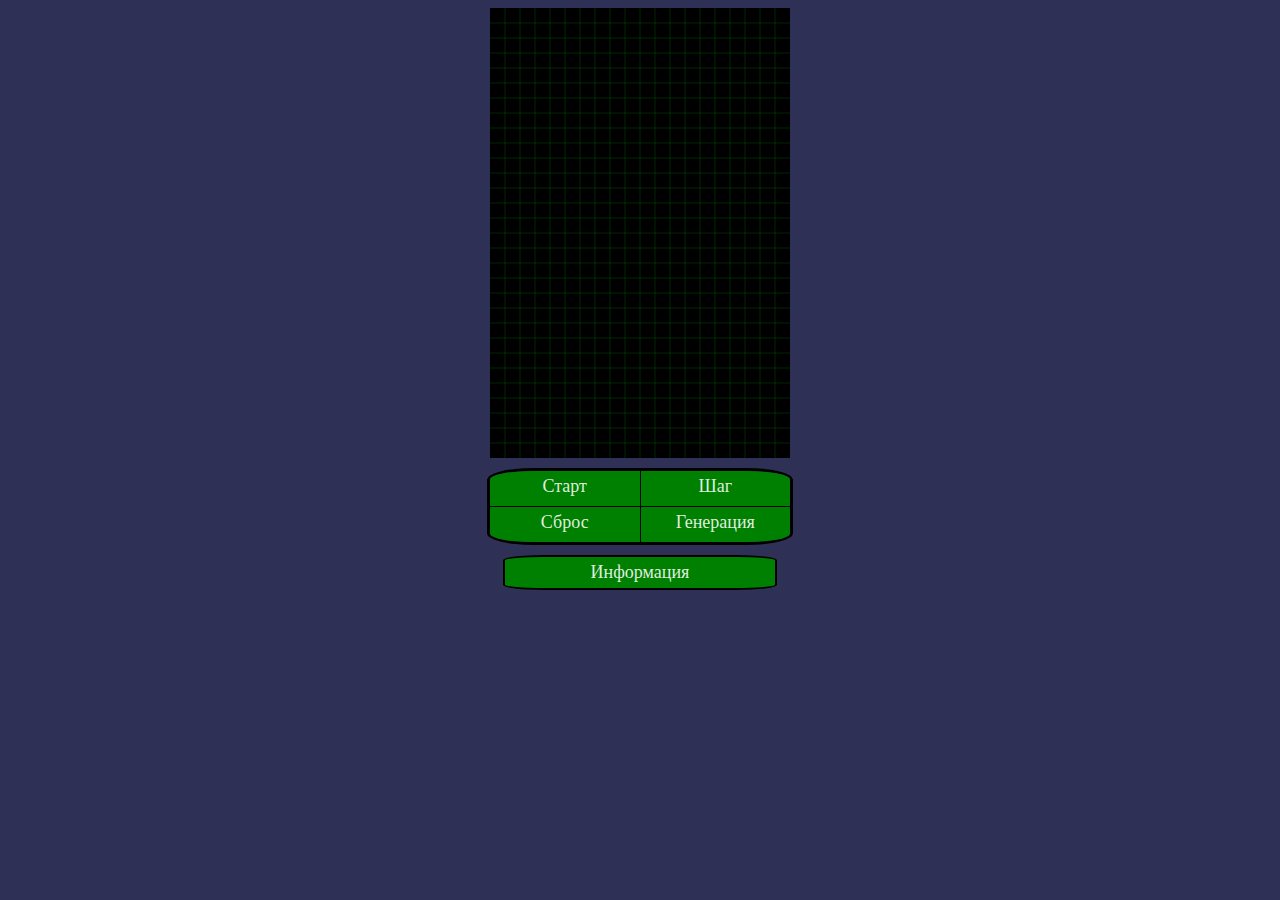
==== webLife.html @ d2a8cf9a "begin" ====
<!DOCTYPE html>
<html lang="ru">

<head>
  <meta charset="UTF-8">
  <meta name="viewport" content="width=device-width, initial-scale=1.0">
  <title>TheGameOfLife</title>
  <link rel="stylesheet" href="styleLife.css">
</head>

<body>
  <div class="content">
    <canvas width="300" height="450"></canvas>
    <div class="settings">
      <div class="column deactive">
        <div class="button" id="size">Размер</div>
        <div class="button" id='density'>Плотность</div>
      </div>
      <div class="column">
        <div class="button" id="start">Старт</div>
        <div class="button" id="reset">Сброс</div>
      </div>
      <div class="column">
        <div class="button" id='step'>Шаг</div>
        <div class="button" id="generate">Генерация</div>
      </div>
    </div>
    <div class="about">
      <div class="about_button" id="aboutButton">Информация</div>
      <div class="about_content deactive" id='aboutContent'>
        <ul class='about_list'>
          <li>Нарисовать клетки на холсте можно вручную, либо кнопкой. "Генерация" сделает это автоматически случайным
            образом. Действие доступно даже при запущенной игре.</li>
          <li>Кнопка "Старт" запускает бесконечный цикл. При нажатии меняется на "Пауза".
          </li>
          <li>Кнопка "Шаг" запускает цикл один раз. Предварительно останавливает действующий цикл, если он есть.</li>
          <li>Кнопка "Сброс" очищает поле и удаляет цикл.</li>
          <li>Кнопки "Плотность", "Размер" и "Скорость" <span class="warning">недоступны в мобильной версии!</span>
          </li>
          <li>Кнопка "Плотность" задает количество ячеек на холсте.</li>
          <li>Кнопка "Размер" позволяет задать пользовательские размеры холста.</li>
          <li>Ползунок "Скорость" регулирует частоту цикла.</li>
          <li><span class='warning'>Внимание!!!</span> Увеличение размера, плотности и скорости
            могут сильно нагрузить процессор!!</li>
          <li><a target="_blank" href="https://ru.wikipedia.org/wiki/Игра_«Жизнь»">Статья в википедии</a></li>
        </ul>
      </div>
    </div>
    <div class="templates deactive"></div>
  </div>
  <script src="scriptLife.js"></script>
</body>

</html>
---- styleLife.css ----
body {
    box-sizing: border-box;
    background-color: rgb(46, 49, 85);
}
.content {
    display: flex;
    flex-direction: column;
    align-items: center;
    margin: 0 auto;
    max-width: 300px;
}
canvas {
    background-color: black;
}
.settings {
    margin-top: 10px;
    display: flex;
    width: 100%;
    border: 3px solid black;
    border-radius: 15%;
    overflow: hidden;
}

.column {
    width: 100%;
    display: flex;
    flex-direction: column;
}
.button {
    padding: 5px;
    text-align: center;
}

.column .button {
    border: none;
    height: 25px;
    background-color: green;
    font-size: 18px;
    color: rgba(255, 255, 255, 0.877);
}

.column .button:first-child {
    border-bottom: 1px solid black;
}
.column:nth-child(2) {
    border-right: 1px solid black;
}

.button:active {
    background-color: rgb(82, 17, 5);
}

.deactive {
    display: none;
}

.about {
    width: 100%;
}
.about_button {
    text-align: center;
    width: 90%;
    background-color: green;
    color: rgba(255, 255, 255, 0.877);
    margin: 10px auto 0px;
    padding: 5px 0;
    border: 2px solid black;
    font-size: 18px;
    border-radius: 15%;
}
.about_button.active {
    background-color: rgb(7, 95, 112);
}
.about_content {
    background-color: rgb(17, 160, 204);
    padding: 5px;
    border: 2px solid black;
    font-size: 20px;
}
.about_list {
    max-width: 80%;
    margin: 0px;
}

.warning {
    color: rgb(167, 12, 12);
}
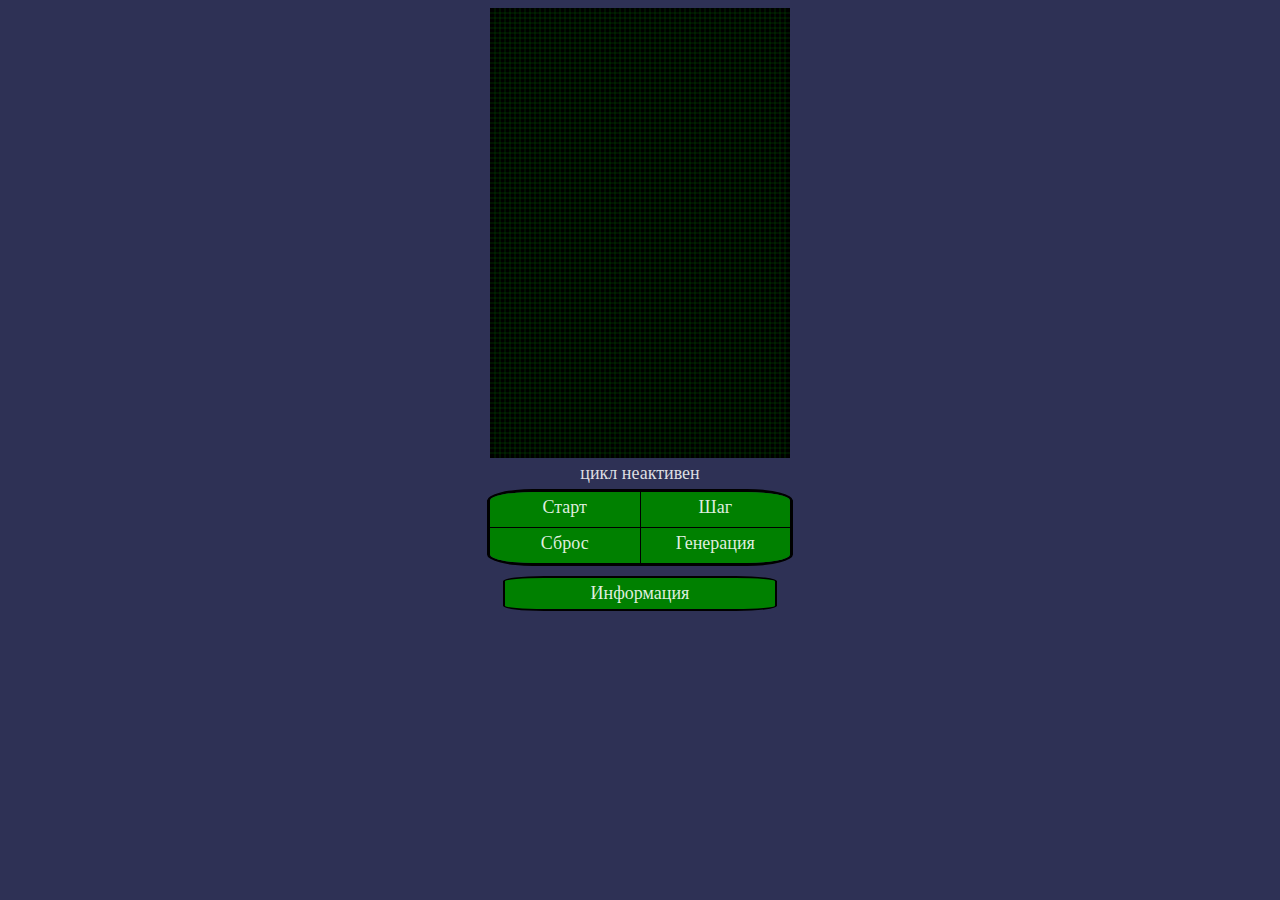
==== commit a83959a9: "add loope counter" ====
--- a/webLife.html
+++ b/webLife.html
@@ -11,6 +11,7 @@
 <body>
   <div class="content">
     <canvas width="300" height="450"></canvas>
+    <p id="loop">цикл неактивен</p>
     <div class="settings">
       <div class="column deactive">
         <div class="button" id="size">Размер</div>
--- a/styleLife.css
+++ b/styleLife.css
@@ -13,7 +13,6 @@
     background-color: black;
 }
 .settings {
-    margin-top: 10px;
     display: flex;
     width: 100%;
     border: 3px solid black;
@@ -85,3 +84,9 @@
 .warning {
     color: rgb(167, 12, 12);
 }
+
+#loop {
+    margin: 5px 0 5px;
+    color: rgba(255, 255, 255, 0.849);
+    font-size: 18px;
+}
